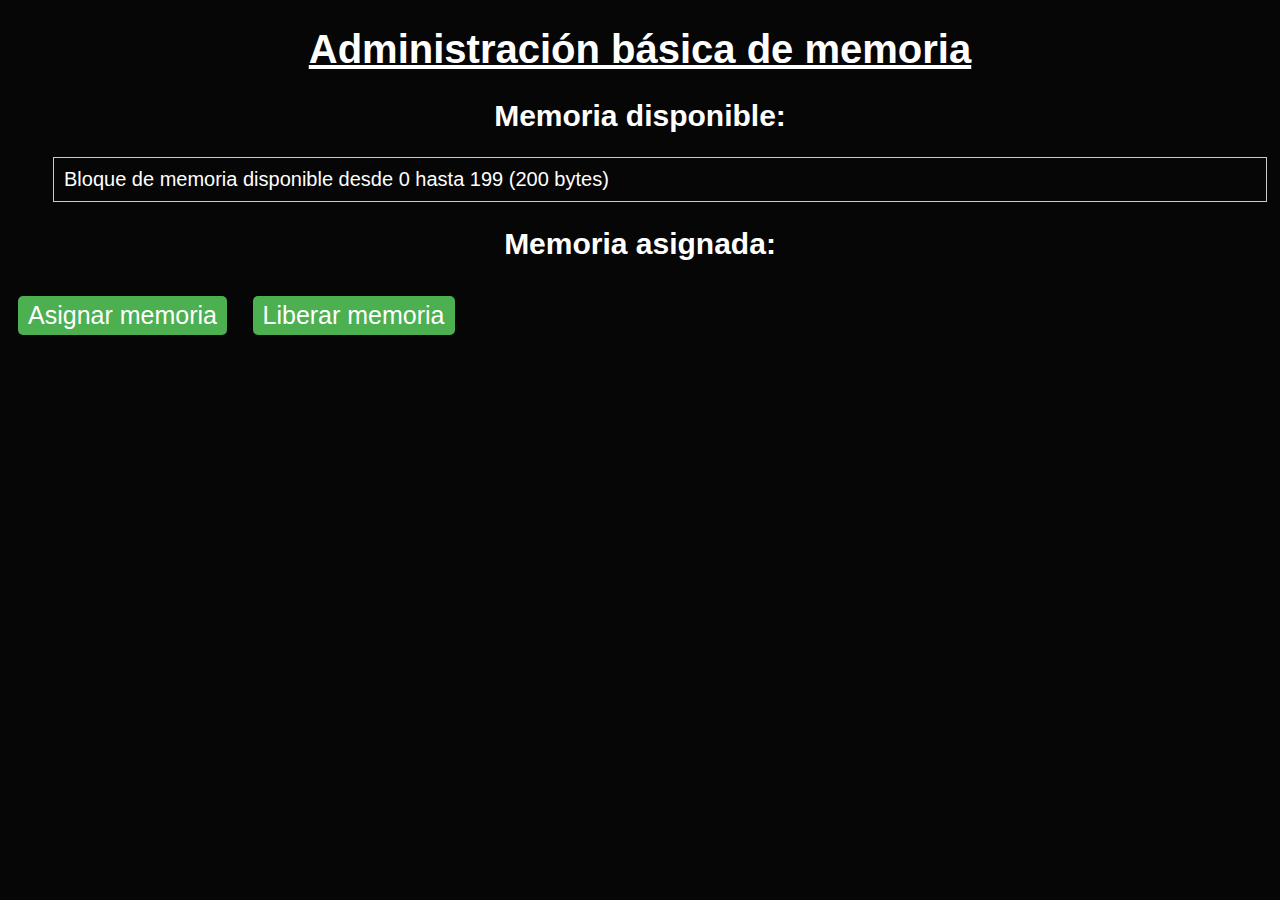
==== ejemplo.html @ 59cd94c7 "correcion" ====
<!DOCTYPE html>
<html lang="en">
  <head>
    <meta charset="UTF-8" />
    <meta http-equiv="X-UA-Compatible" content="IE=edge" />
    <meta name="viewport" content="width=device-width, initial-scale=1.0" />
    <title>Administración básica de memoria</title>
    <link rel="stylesheet" type="text/css" href="style.css" />
  </head>
  <body>
    <h1><u>Administración básica de memoria</u></h1>

    <h2>Memoria disponible:</h2>
    <ul id="available-memory"></ul>

    <h2>Memoria asignada:</h2>
    <ul id="allocated-memory"></ul>

    <button id="assign-memory-button">Asignar memoria</button>
    <button id="free-memory-button">Liberar memoria</button>

    <script src="app.js"></script>
  </body>
</html>
---- style.css ----
body {
    font-family: Arial, sans-serif;
    font-size: 20px;
    background-color: #060606;
    color: white;
}

h1, h2 {
    text-align: center;
}

ul {
    list-style-type: none;
}

li {
    padding: 10px;
    margin: 5px;
    border: 1px solid #ccc;
}

button {
    margin: 10px;
    padding: 5px 10px;
    font-size: 25px;
    border: none;
    border-radius: 5px;
    background-color: #4CAF50;
    color: white;
}
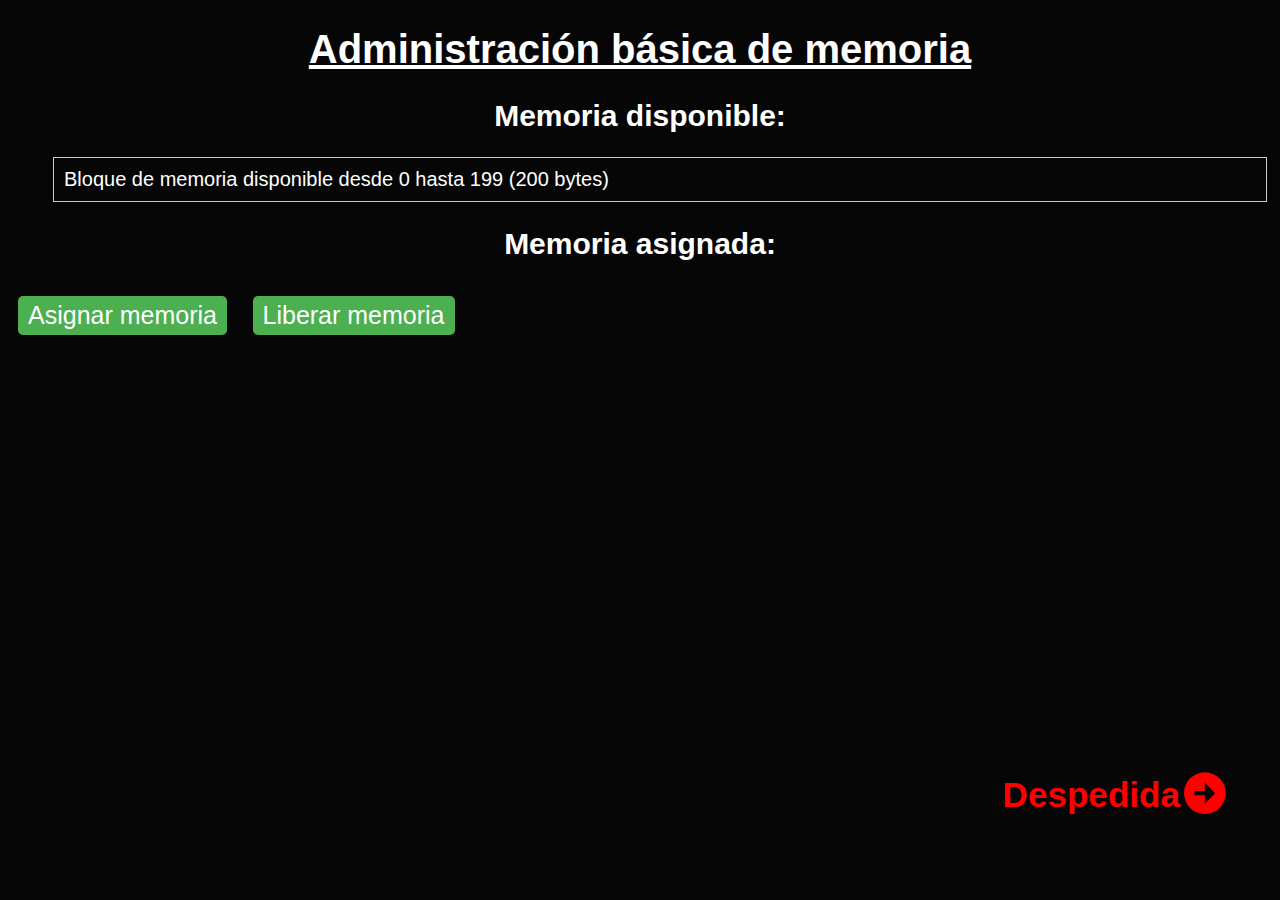
==== commit c213d543: "mejora" ====
--- a/ejemplo.html
+++ b/ejemplo.html
@@ -6,6 +6,10 @@
     <meta name="viewport" content="width=device-width, initial-scale=1.0" />
     <title>Administración básica de memoria</title>
     <link rel="stylesheet" type="text/css" href="style.css" />
+    <link
+      href="https://unpkg.com/boxicons@2.1.4/css/boxicons.min.css"
+      rel="stylesheet"
+    />
   </head>
   <body>
     <h1><u>Administración básica de memoria</u></h1>
@@ -18,7 +22,12 @@
 
     <button id="assign-memory-button">Asignar memoria</button>
     <button id="free-memory-button">Liberar memoria</button>
-
+    <div class="nuevaPagina implementacion">
+      <h3>Despedida</h3>
+      <a href="./Prueba/Prueba/index.html" target="_blank"
+        ><i class="bx bxs-right-arrow-circle"></i
+      ></a>
+    </div>
     <script src="app.js"></script>
   </body>
 </html>
--- a/style.css
+++ b/style.css
@@ -1,30 +1,47 @@
 body {
-    font-family: Arial, sans-serif;
-    font-size: 20px;
-    background-color: #060606;
-    color: white;
+  font-family: Arial, sans-serif;
+  font-size: 20px;
+  background-color: #060606;
+  color: white;
 }
 
-h1, h2 {
-    text-align: center;
+h1,
+h2 {
+  text-align: center;
 }
 
 ul {
-    list-style-type: none;
+  list-style-type: none;
 }
 
 li {
-    padding: 10px;
-    margin: 5px;
-    border: 1px solid #ccc;
+  padding: 10px;
+  margin: 5px;
+  border: 1px solid #ccc;
 }
 
 button {
-    margin: 10px;
-    padding: 5px 10px;
-    font-size: 25px;
-    border: none;
-    border-radius: 5px;
-    background-color: #4CAF50;
-    color: white;
+  margin: 10px;
+  padding: 5px 10px;
+  font-size: 25px;
+  border: none;
+  border-radius: 5px;
+  background-color: #4caf50;
+  color: white;
 }
+.implementacion {
+  text-decoration: none;
+  font-size: 30px;
+  color: red;
+  position: absolute;
+  bottom: 0;
+  right: 0;
+  margin: 50px;
+  display: flex;
+  align-items: center;
+  justify-content: end;
+}
+.bx {
+  color: red;
+  font-size: 50px;
+}
